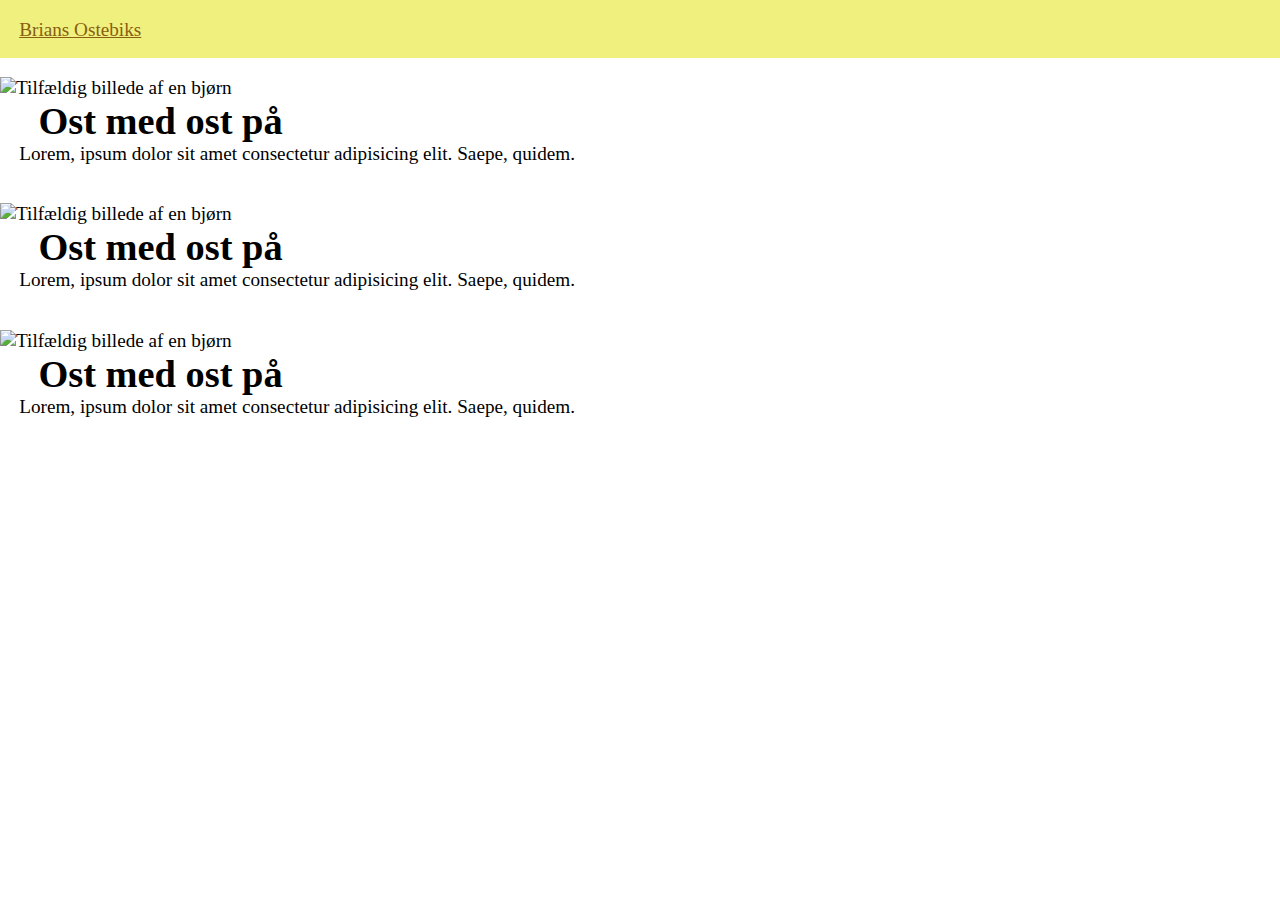
==== index.html @ 18105535 "add a whole bunch of stuff during mondays work" ====
<!DOCTYPE html>
<html lang="da">
<head>
    <meta charset="UTF-8">
    <meta http-equiv="X-UA-Compatible" content="IE=edge">
    <meta name="viewport" content="width=device-width, initial-scale=1.0">
    <link rel="stylesheet" href="./style.css">

    <title>Brian's ostebiks</title>
</head>
<body>
    <header class="siteHeader">
        <a href="./" class="siteHeader__brand">Brians Ostebiks</a>
        <button class="burgerMenuButton">
            <i data-feather="menu"></i>
            <span class="sr-only">Menu</span>
        </button>
        <nav class="primaryNavigation" aria-hidden="true">
            <a href="#content" class="sr-only">Spring til indholdet</a>
            <menu class="primaryNavigation__menu">
                <li class="primaryNavigation__menuItem"><a href="#" class="primaryNavigation__link">Link 1</a></li>
                <li class="primaryNavigation__menuItem"><a href="#" class="primaryNavigation__link">Link 2</a></li>
                <li class="primaryNavigation__menuItem"><a href="#" class="primaryNavigation__link">Link 3</a></li>
            </menu>
        </nav>
    </header>
    <main id="#">
        <section class="highlights">
            <article class="highlights__article">
                <img class="highlights__image" src="https://placebear.com/640/360" alt="Tilfældig billede af en bjørn">
                <h1 class="highlights__heading"  >Ost med ost på</h1>
                <p class="highlights__text"> Lorem, ipsum dolor sit amet consectetur adipisicing elit. Saepe, quidem.</p>
            </article>
            <article class="highlights__article">
                <img class="highlights__image" src="https://placebear.com/640/360" alt="Tilfældig billede af en bjørn">
                <h1 class="highlights__heading"  >Ost med ost på</h1>
                <p class="highlights__text"> Lorem, ipsum dolor sit amet consectetur adipisicing elit. Saepe, quidem.</p>
            </article>
            <article class="highlights__article">
                <img class="highlights__image" src="https://placebear.com/640/360" alt="Tilfældig billede af en bjørn">
                <h1 class="highlights__heading"  >Ost med ost på</h1>
                <p class="highlights__text"> Lorem, ipsum dolor sit amet consectetur adipisicing elit. Saepe, quidem.</p>
            </article>
        </section>

    </main>

    <script src="https://unpkg.com/feather-icons"></script>
    <script>
        feather.replace();
    </script>

    <script src="./assets/scripts/burgermenu.js" defer></script>
</body>
</html>
---- style.css ----
@import url("./assets/css/variables.css");
@import url("./assets/css/base.css");
@import url("./assets/css/sr-only.css");
@import url("./assets/css/header.css");
@import url("./assets/css/primaryNavigation.css");
@import url("./assets/css/highlights.css");
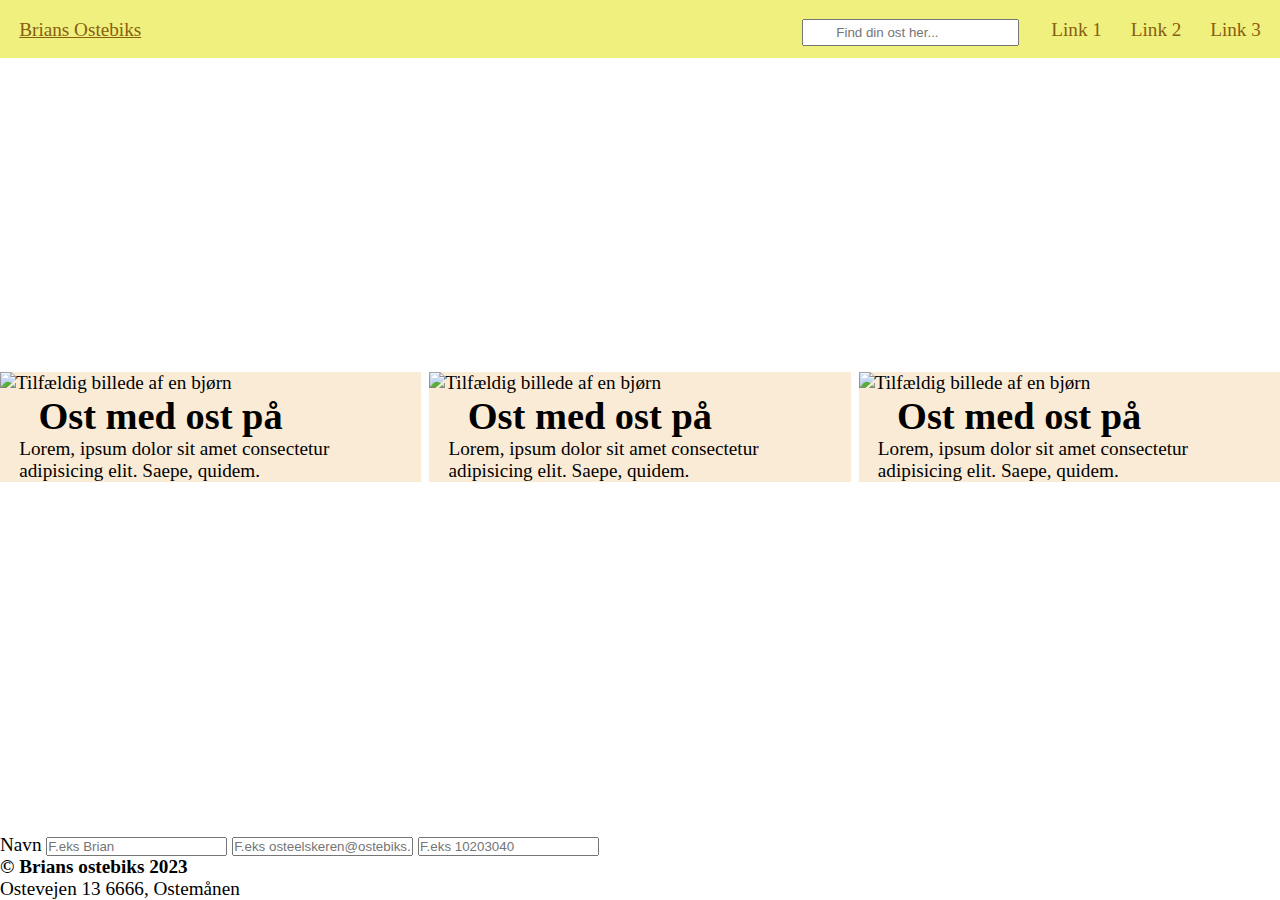
==== commit fffbad4f: "laver highlight og styling med header. start input" ====
--- a/index.html
+++ b/index.html
@@ -17,6 +17,10 @@
         </button>
         <nav class="primaryNavigation" aria-hidden="true">
             <a href="#content" class="sr-only">Spring til indholdet</a>
+            <form class="primaryNavigation__form">
+                <i class="primaryNavigation__searchIcon" data-feather="search"></i>
+                <input class="primaryNavigation__search" type = "search" name="searchbar" placeholder="Find din ost her...">
+            </form>
             <menu class="primaryNavigation__menu">
                 <li class="primaryNavigation__menuItem"><a href="#" class="primaryNavigation__link">Link 1</a></li>
                 <li class="primaryNavigation__menuItem"><a href="#" class="primaryNavigation__link">Link 2</a></li>
@@ -44,6 +48,21 @@
         </section>
 
     </main>
+    <footer class="footer">
+        <form>
+            <label for="inputName">Navn</label>
+            <input id="inputName" class="footer__input" type="text" name="navn" placeholder="F.eks Brian">
+            <input id="inputEmail" class="footer__input" type="email" name="email" placeholder="F.eks osteelskeren@ostebiks.dk">
+            <input id="inputNumber" class="footer__input" type="number" name="tlf" placeholder="F.eks 10203040">
+            
+
+        </form>
+
+        <h4>© Brians ostebiks 2023  </h4>
+        <p> Ostevejen 13
+            6666, Ostemånen
+        </p>
+    </footer>
 
     <script src="https://unpkg.com/feather-icons"></script>
     <script>
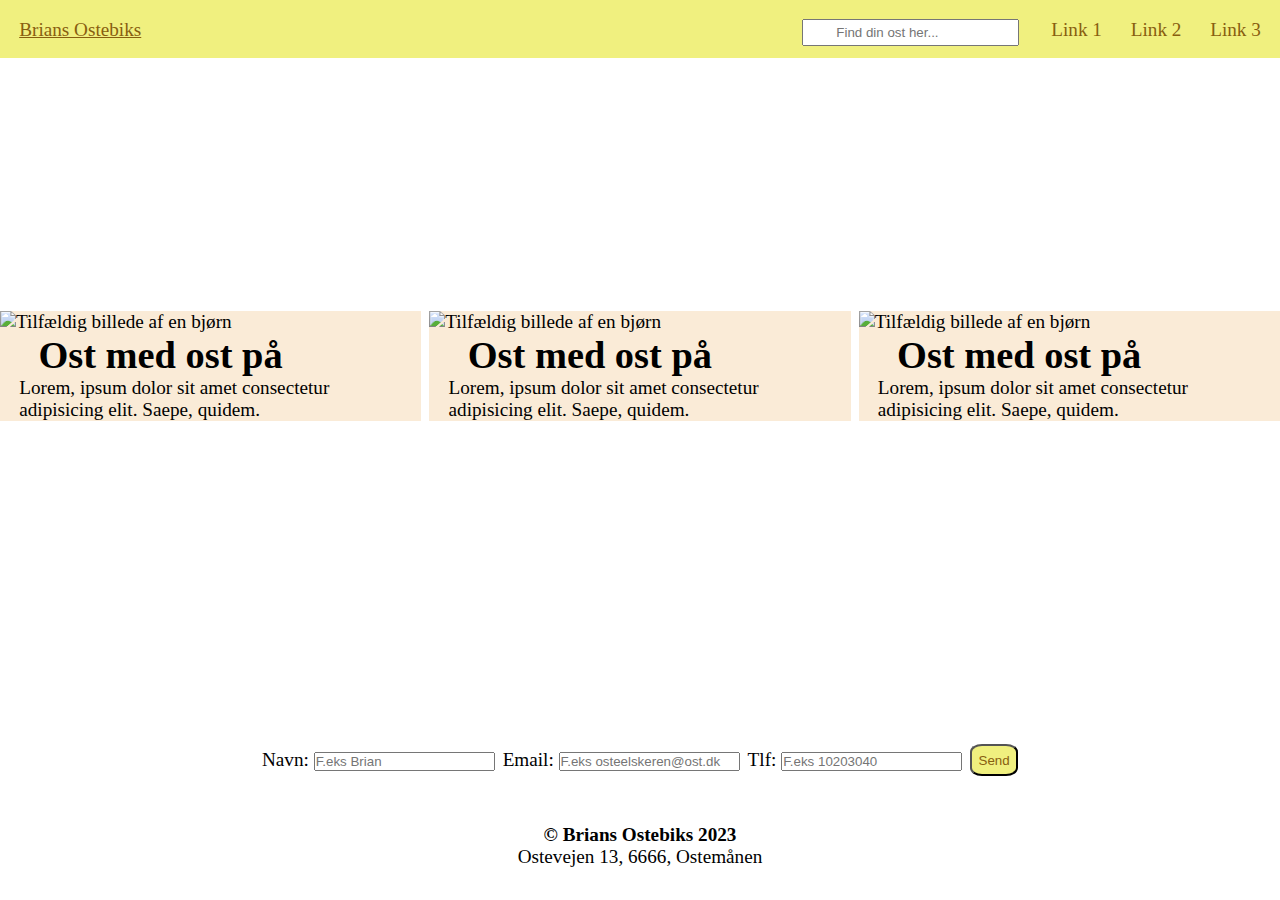
==== commit d031e709: "lav js form validering og tak besked" ====
--- a/index.html
+++ b/index.html
@@ -1,5 +1,6 @@
 <!DOCTYPE html>
 <html lang="da">
+
 <head>
     <meta charset="UTF-8">
     <meta http-equiv="X-UA-Compatible" content="IE=edge">
@@ -8,6 +9,7 @@
 
     <title>Brian's ostebiks</title>
 </head>
+
 <body>
     <header class="siteHeader">
         <a href="./" class="siteHeader__brand">Brians Ostebiks</a>
@@ -19,7 +21,8 @@
             <a href="#content" class="sr-only">Spring til indholdet</a>
             <form class="primaryNavigation__form">
                 <i class="primaryNavigation__searchIcon" data-feather="search"></i>
-                <input class="primaryNavigation__search" type = "search" name="searchbar" placeholder="Find din ost her...">
+                <input class="primaryNavigation__search" type="search" name="searchbar"
+                    placeholder="Find din ost her...">
             </form>
             <menu class="primaryNavigation__menu">
                 <li class="primaryNavigation__menuItem"><a href="#" class="primaryNavigation__link">Link 1</a></li>
@@ -32,43 +35,62 @@
         <section class="highlights">
             <article class="highlights__article">
                 <img class="highlights__image" src="https://placebear.com/640/360" alt="Tilfældig billede af en bjørn">
-                <h1 class="highlights__heading"  >Ost med ost på</h1>
-                <p class="highlights__text"> Lorem, ipsum dolor sit amet consectetur adipisicing elit. Saepe, quidem.</p>
+                <h1 class="highlights__heading">Ost med ost på</h1>
+                <p class="highlights__text"> Lorem, ipsum dolor sit amet consectetur adipisicing elit. Saepe, quidem.
+                </p>
             </article>
             <article class="highlights__article">
                 <img class="highlights__image" src="https://placebear.com/640/360" alt="Tilfældig billede af en bjørn">
-                <h1 class="highlights__heading"  >Ost med ost på</h1>
-                <p class="highlights__text"> Lorem, ipsum dolor sit amet consectetur adipisicing elit. Saepe, quidem.</p>
+                <h1 class="highlights__heading">Ost med ost på</h1>
+                <p class="highlights__text"> Lorem, ipsum dolor sit amet consectetur adipisicing elit. Saepe, quidem.
+                </p>
             </article>
             <article class="highlights__article">
                 <img class="highlights__image" src="https://placebear.com/640/360" alt="Tilfældig billede af en bjørn">
-                <h1 class="highlights__heading"  >Ost med ost på</h1>
-                <p class="highlights__text"> Lorem, ipsum dolor sit amet consectetur adipisicing elit. Saepe, quidem.</p>
+                <h1 class="highlights__heading">Ost med ost på</h1>
+                <p class="highlights__text"> Lorem, ipsum dolor sit amet consectetur adipisicing elit. Saepe, quidem.
+                </p>
             </article>
         </section>
+    </main>
 
-    </main>
     <footer class="footer">
-        <form>
-            <label for="inputName">Navn</label>
-            <input id="inputName" class="footer__input" type="text" name="navn" placeholder="F.eks Brian">
-            <input id="inputEmail" class="footer__input" type="email" name="email" placeholder="F.eks osteelskeren@ostebiks.dk">
-            <input id="inputNumber" class="footer__input" type="number" name="tlf" placeholder="F.eks 10203040">
-            
-
+        <form class="footer__form" action="index.html">
+            <div class="form__field">
+                <label for="inputName">Navn: </label>
+                <input id="inputName" class="form__input" type="text" name="navn" placeholder="F.eks Brian">
+                <span class="form__message"></span>
+            </div>
+            <div class="form__field">
+                <label for="inputEmail">Email: </label>
+                <input id="inputEmail" class="form__input" type="email" name="email"
+                    placeholder="F.eks osteelskeren@ost.dk">
+                <span class="form__message"></span>
+            </div>
+            <div class="form__field">
+                <label for="inputNumber">Tlf: </label>
+                <input id="inputNumber" class="form__input" type="number" name="tlf" placeholder="F.eks 10203040">
+                <span class="form__message"></span>
+            </div>
+            <div class="form__submit">
+                <input class="form__submitButton" type="submit" value="Send">
+            </div>
         </form>
 
-        <h4>© Brians ostebiks 2023  </h4>
-        <p> Ostevejen 13
-            6666, Ostemånen
-        </p>
+        <section class="footer__copyright">
+        <h4>© Brians Ostebiks 2023 </h4>
+        <p class="footer__adress" >Ostevejen 13,
+            6666, Ostemånen</p>
+        </section>
     </footer>
 
     <script src="https://unpkg.com/feather-icons"></script>
     <script>
         feather.replace();
     </script>
+    <script src="./assets/scripts/contact.js" defer></script>
+    <script src="./assets/scripts/burgermenu.js" defer></script>
+    
+</body>
 
-    <script src="./assets/scripts/burgermenu.js" defer></script>
-</body>
 </html>--- a/style.css
+++ b/style.css
@@ -4,3 +4,4 @@
 @import url("./assets/css/header.css");
 @import url("./assets/css/primaryNavigation.css");
 @import url("./assets/css/highlights.css");
+@import url("./assets/css/footer.css")
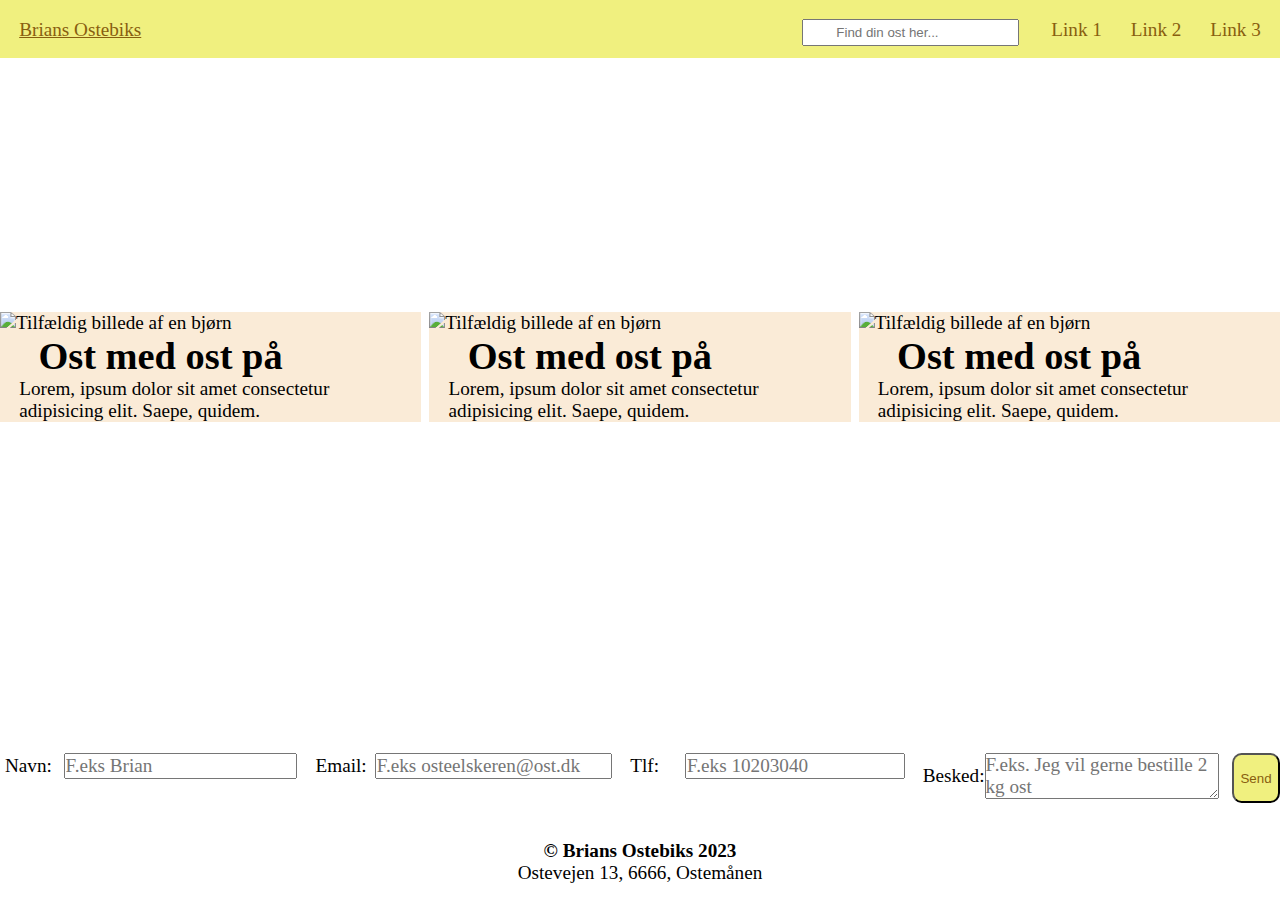
==== commit 5a239712: "lav email validering mere præcis" ====
--- a/index.html
+++ b/index.html
@@ -55,25 +55,37 @@
     </main>
 
     <footer class="footer">
-        <form class="footer__form" action="index.html">
+        <!-- no validate er vigtigt når vi laver vores egen validering i js -->
+        <form class="footer__form" action="index.html" novalidate >
             <div class="form__field">
-                <label for="inputName">Navn: </label>
-                <input id="inputName" class="form__input" type="text" name="navn" placeholder="F.eks Brian">
+                <label class="input__label">Navn:
+                    <input id="inputName" class="form__input" type="text" name="navn" placeholder="F.eks Brian" required>
+                </label>
                 <span class="form__message"></span>
             </div>
             <div class="form__field">
-                <label for="inputEmail">Email: </label>
-                <input id="inputEmail" class="form__input" type="email" name="email"
-                    placeholder="F.eks osteelskeren@ost.dk">
+                <label class="input__label">Email:
+                    <input id="inputEmail" class="form__input" type="email" name="email"
+                    placeholder="F.eks osteelskeren@ost.dk" required>
+                </label>
                 <span class="form__message"></span>
             </div>
             <div class="form__field">
-                <label for="inputNumber">Tlf: </label>
-                <input id="inputNumber" class="form__input" type="number" name="tlf" placeholder="F.eks 10203040">
+                <label class="input__label">Tlf: 
+                    <input id="inputNumber" class="form__input" type="number" name="tlf" placeholder="F.eks 10203040" required>
+                </label>
+                <span class="form__message"></span>
+            
+            </div>
+            <!-- Hvis man skal bruge flere linjer i et felt brug textarea i stedet for input type text (godt fordi html5 validering, autoudførelse fra brugeren, nemt for os ift datahåndtering, forskellige tasteturer på mobilen ) -->
+            <div class="form__field">
+                <label  class="input__label">Besked:
+                    <textarea class="form__input" placeholder="F.eks. Jeg vil gerne bestille 2 kg ost" required></textarea>
+                </label>
                 <span class="form__message"></span>
             </div>
             <div class="form__submit">
-                <input class="form__submitButton" type="submit" value="Send">
+                <button class="form__submitButton" type="submit">Send</button>
             </div>
         </form>
 
@@ -88,7 +100,8 @@
     <script>
         feather.replace();
     </script>
-    <script src="./assets/scripts/contact.js" defer></script>
+    <!-- <script src="./assets/scripts/contact.js" defer></script> -->
+    <script src="./assets/scripts/contactForm.js"></script>
     <script src="./assets/scripts/burgermenu.js" defer></script>
     
 </body>
